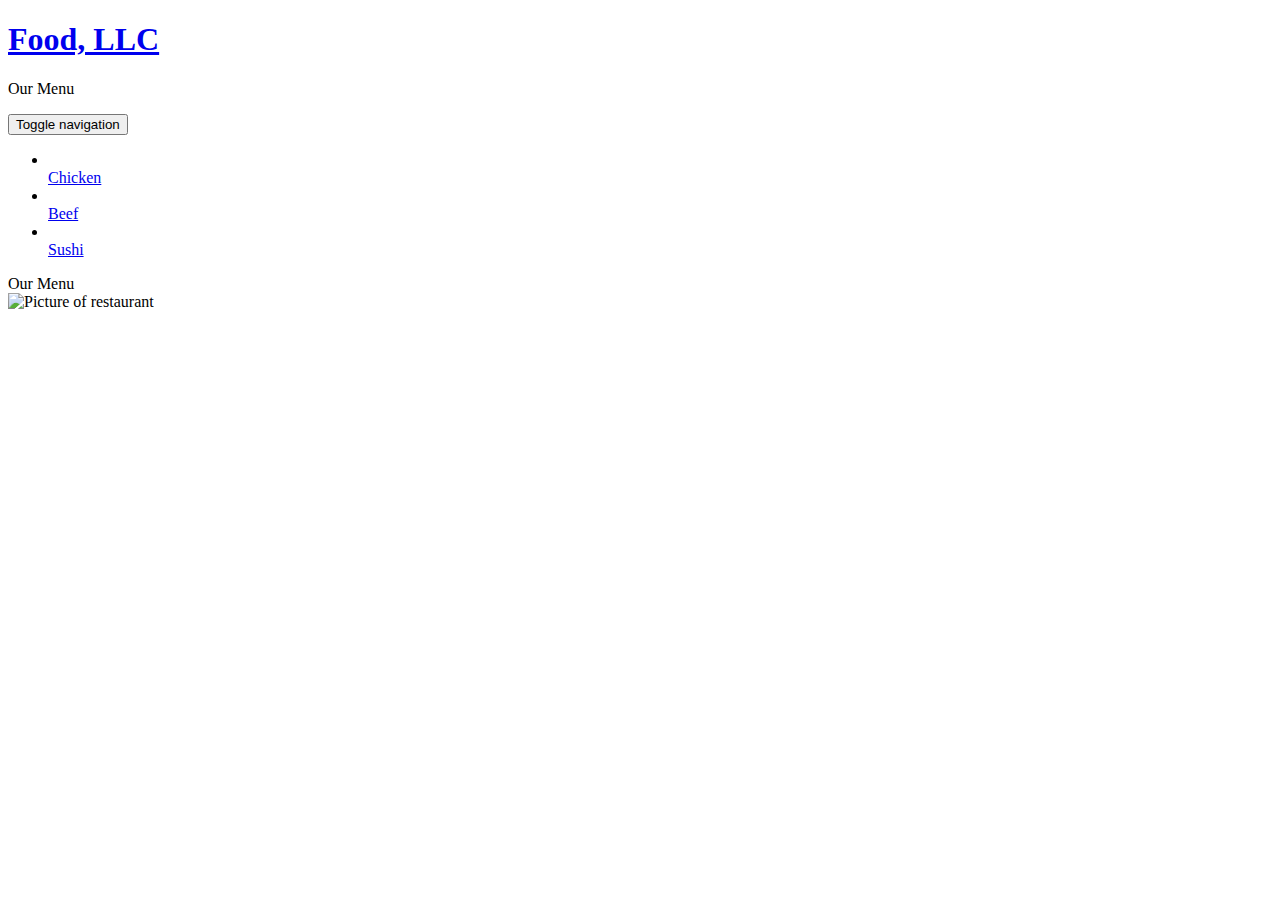
==== Module-3-Solution/index.html @ cd69eb5c "Add files via upload" ====
<!DOCTYPE html>
<html lang="en">
<head>
	<meta charset="utf-8">
	<meta http-equiv="X-UA-Compatible" content="IE=edge">
	<meta name="viewport" content="width=device-width, initial-scale=1">
	<title>Food LLC</title>
	<link rel="stylesheet" href="css/bootstrap.min.css">
	<link rel="stylesheet" href="css/styles.css">
	<link rel="preconnect" href="https://fonts.googleapis.com">
	<link rel="preconnect" href="https://fonts.gstatic.com" crossorigin>
	<link href="https://fonts.googleapis.com/css2?family=Oxygen:wght@400; 500; 700&display=swap" rel="stylesheet">
	<link rel="preconnect" href="https://fonts.googleapis.com">
	<link rel="preconnect" href="https://fonts.gstatic.com" crossorigin>
	<link href="https://fonts.googleapis.com/css2?family=Lora:wght@400; 500&family=Oxygen&display=swap" rel="stylesheet">
</head>
<body>
	<header>
		<nav id="header-nav" class="navbar navbar-default">
			<div class="container">
				<div class="navbar-header">
					<a href="index.html" class="pull-left visible-md visible-sm visible-xs ">
						<div id="logo-img" alt="Logo image"></div>
					</a>

					<div class="navbar-brand">
						<a href="index.html"><h1>Food, LLC</h1></a>
						<p>
<span>Our Menu</span><br class="nav navbar-brand navbar-center"/p>
					</div>


					<button type="button" class="navbar-toggle collapse" data-toggle="collapse" data-target="#collapsable-nav" aria-expanded="false">
						<span class="sr-only">Toggle navigation</span>
						<span class="icon-bar"></span>
						<span class="icon-bar"></span>
						<span class="icon-bar"></span>
					</button>
				</div>

				<div id="collapsable-nav" class="collapse navbar-collapse">
					<ul id="nav-list" class="nav navbar-nav navbar-right">
						<li>
							<a href="menu-categories.html">
								<span class="glyphicon glyphicon-star"></span><br class="hidden-xs">Chicken</a>
						</li>
						<li>
							<a href="#">
								<span class="glyphicon glyphicon-star"></span><br class="hidden-xs">Beef</a>
						</li>
						<li>
							<a href="#">
								<span class="glyphicon glyphicon-star"></span><br class="hidden-xs">Sushi</a>
						</li>				
					</ul>
				</div>		
				</div>
			</div>
		</nav>
	</header>

  <div span class="glyphicon glyphicon-info-sign"></span>
    Our Menu
  </div>

  <div id="main-content" class="container">
    <div class="jumbotron">
      <img src="images/jumbo_768.jpg" alt="Picture of restaurant" class="img-responsive visible-xs">
    </div>

  </div>


<script src="js/jquery-2.1.4.min.js"></script>
<script src="js/bootstrap.min.js"></script>
<script src="js/script.js"></script>
</body>

</html>
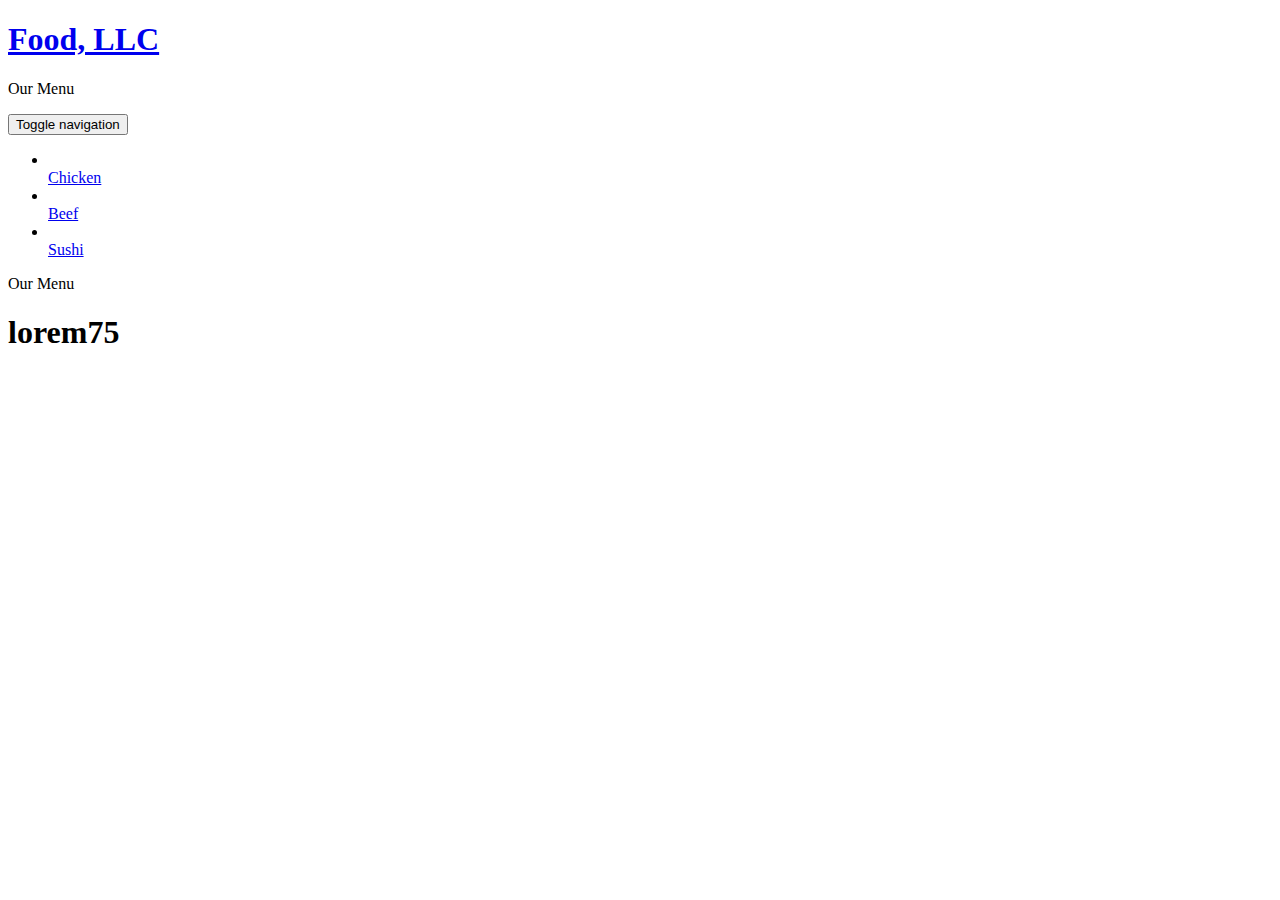
==== commit 48bbe1d8: "index.html" ====
--- a/Module-3-Solution/index.html
+++ b/Module-3-Solution/index.html
@@ -64,8 +64,8 @@
   </div>
 
   <div id="main-content" class="container">
-    <div class="jumbotron">
-      <img src="images/jumbo_768.jpg" alt="Picture of restaurant" class="img-responsive visible-xs">
+    <div class="error-text">
+      <h1>lorem75</h1>
     </div>
 
   </div>
